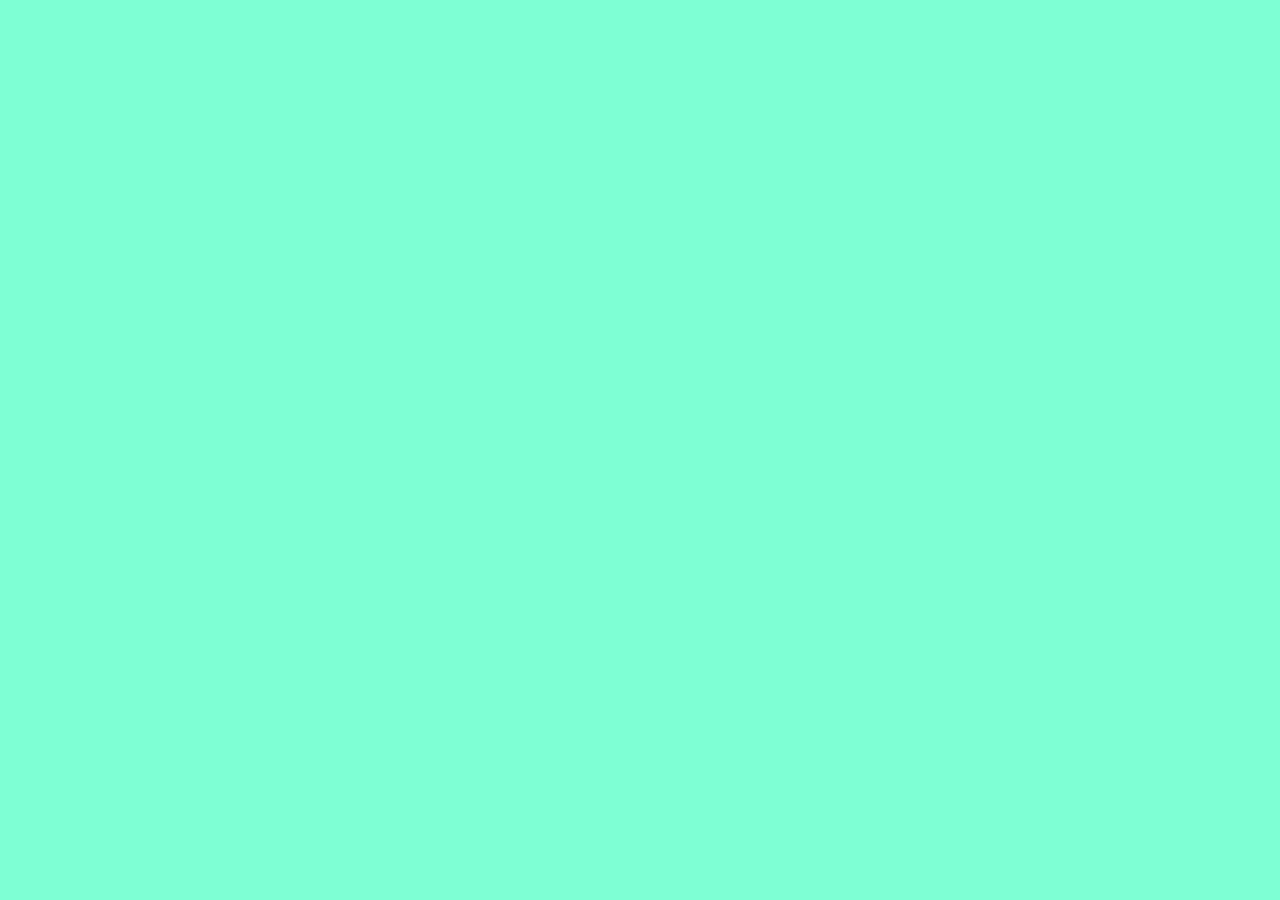
==== index.html @ a8926753 "init" ====
<!DOCTYPE html>
<html lang="en">
<head>
    <meta charset="UTF-8">
    <meta http-equiv="X-UA-Compatible" content="IE=edge">
    <meta name="viewport" content="width=device-width, initial-scale=1.0">
    <title>Pepe Kalle</title>
    <link rel="stylesheet" href="style.css">
</head>
<body>
    
</body>
</html>
---- style.css ----
body {
    background-color: aquamarine;
}
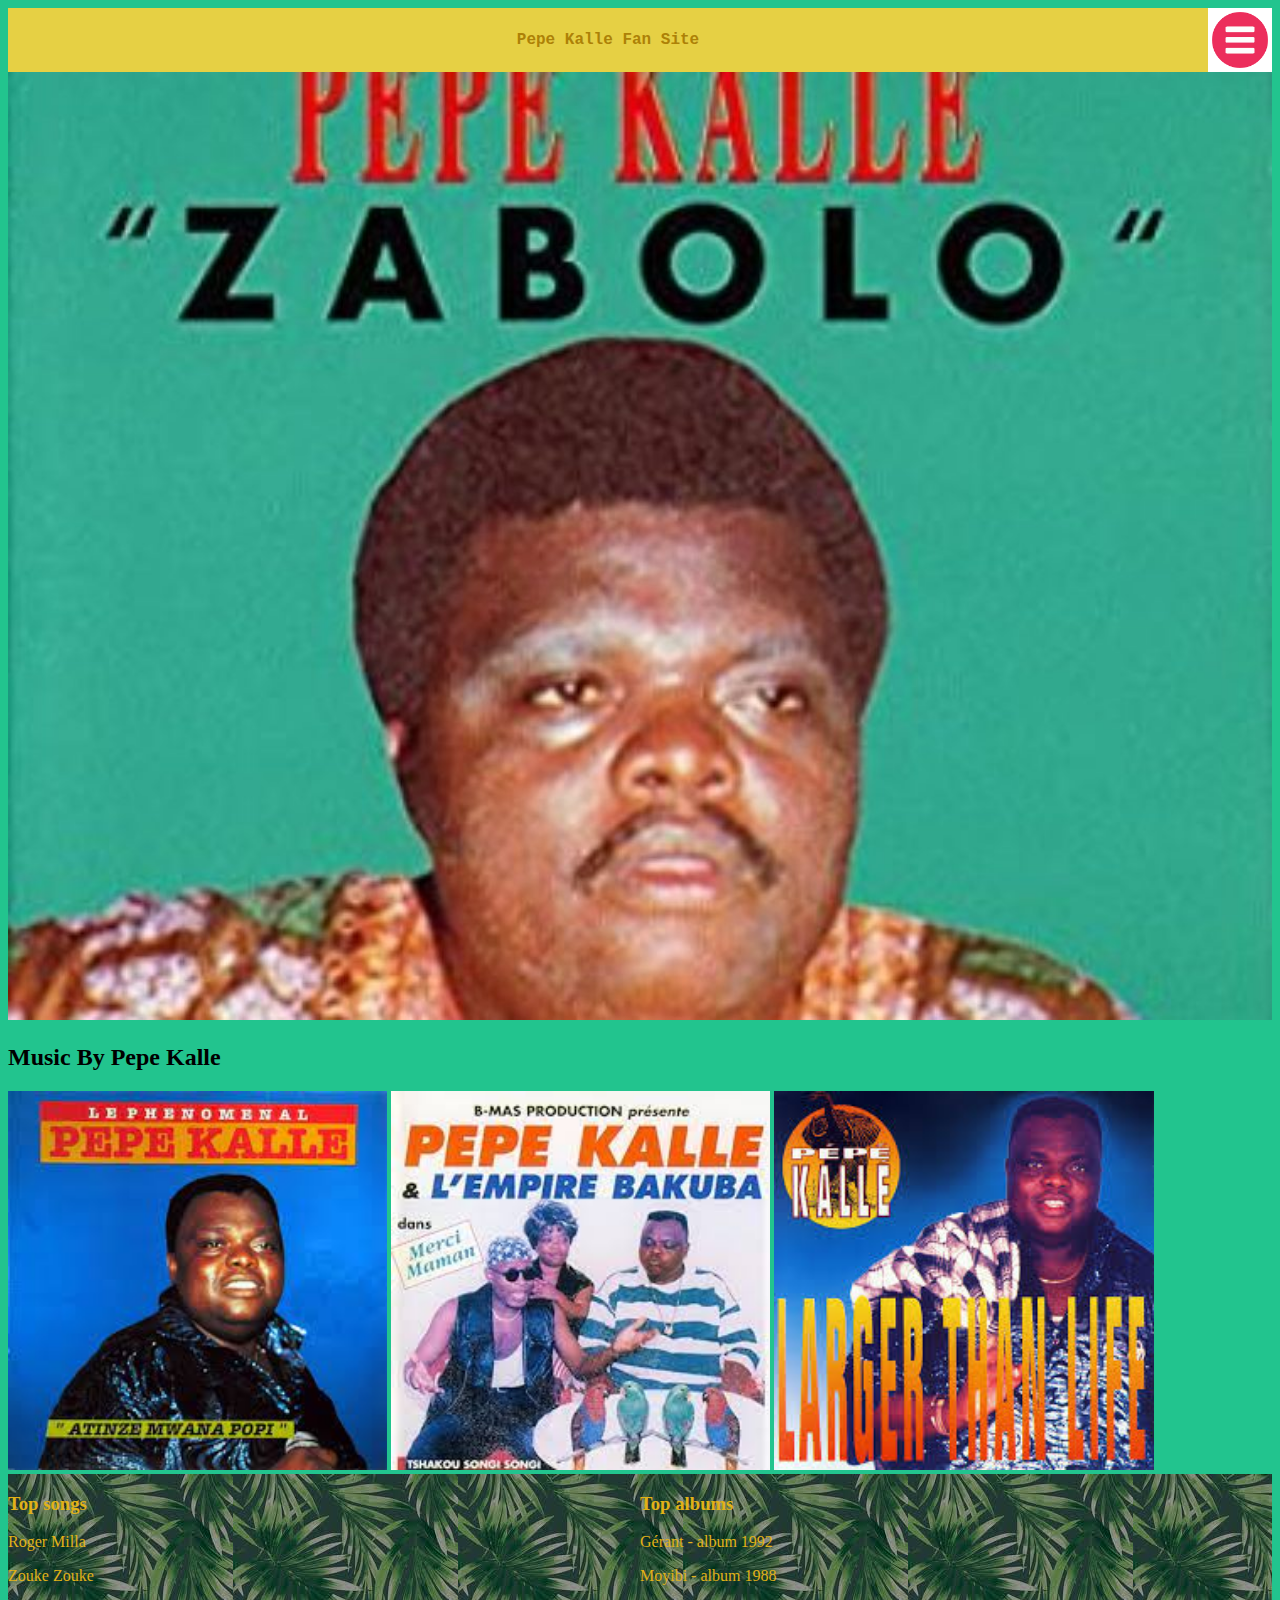
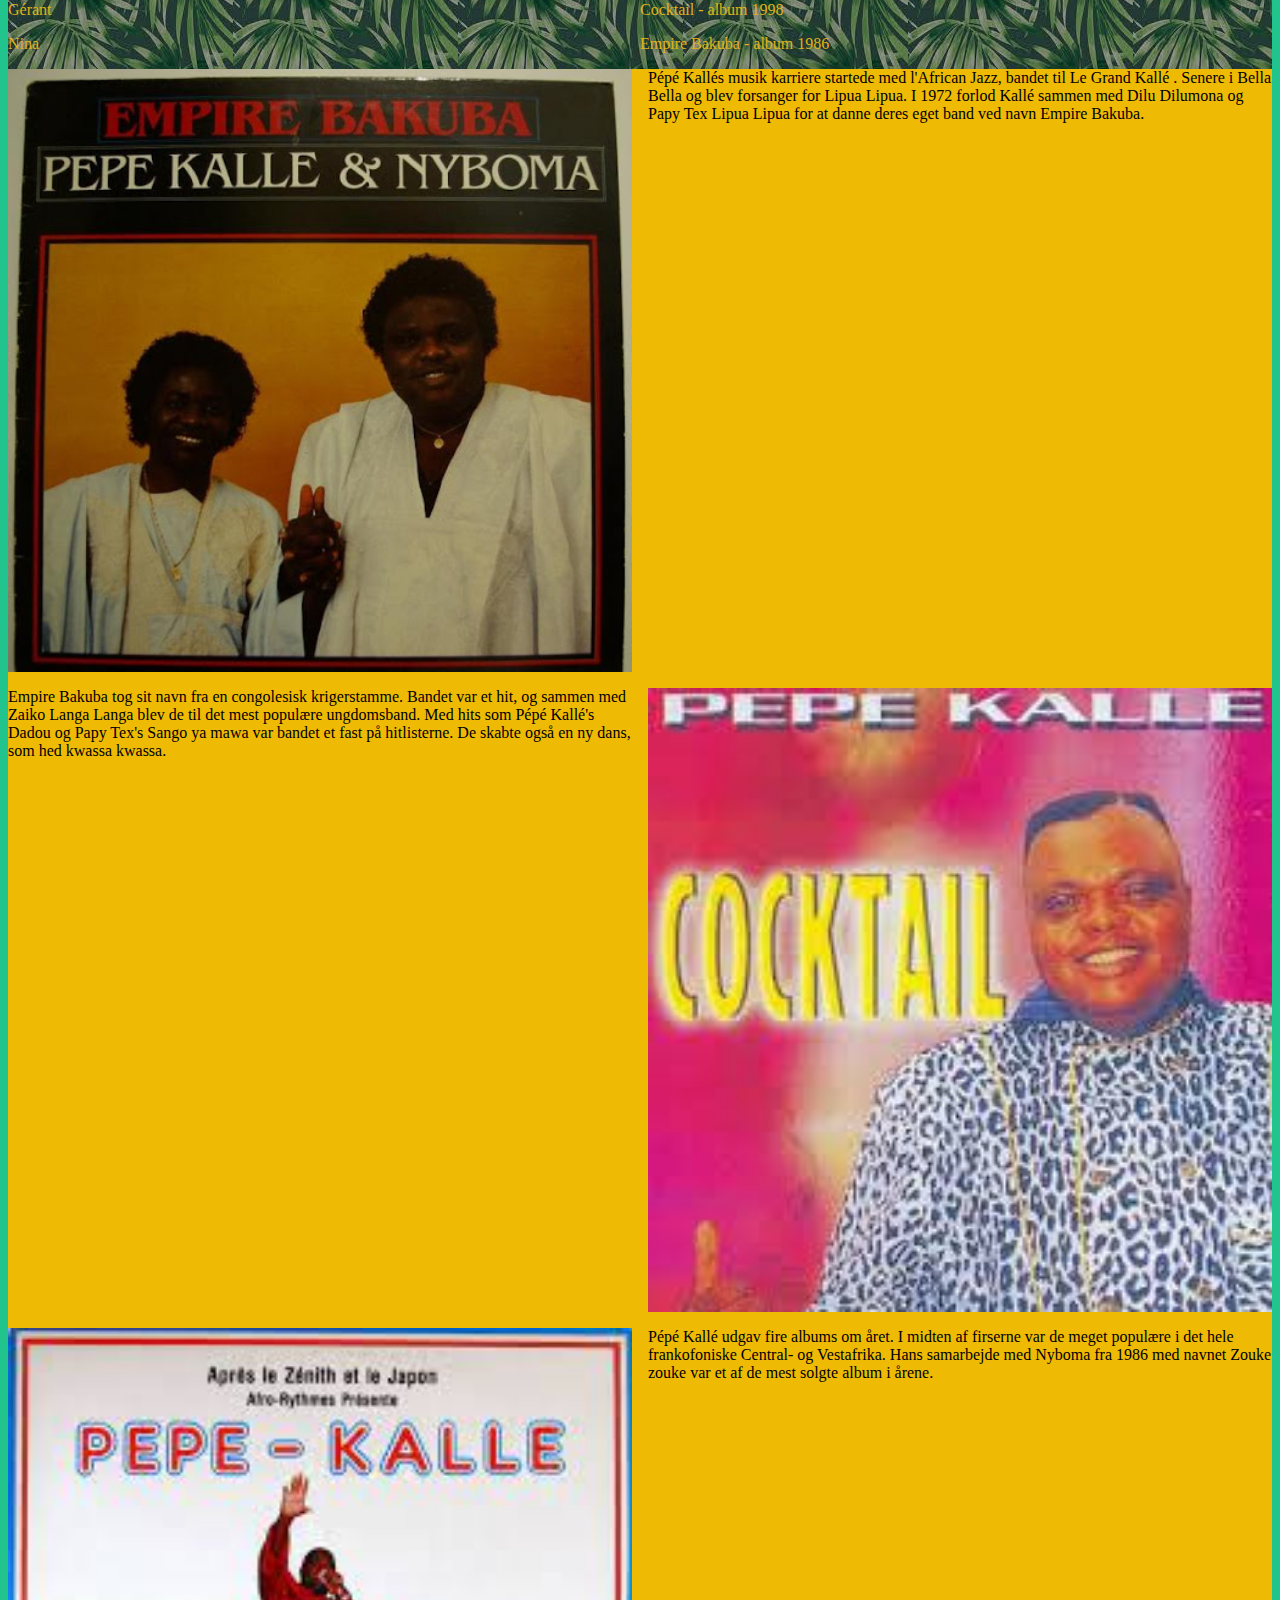
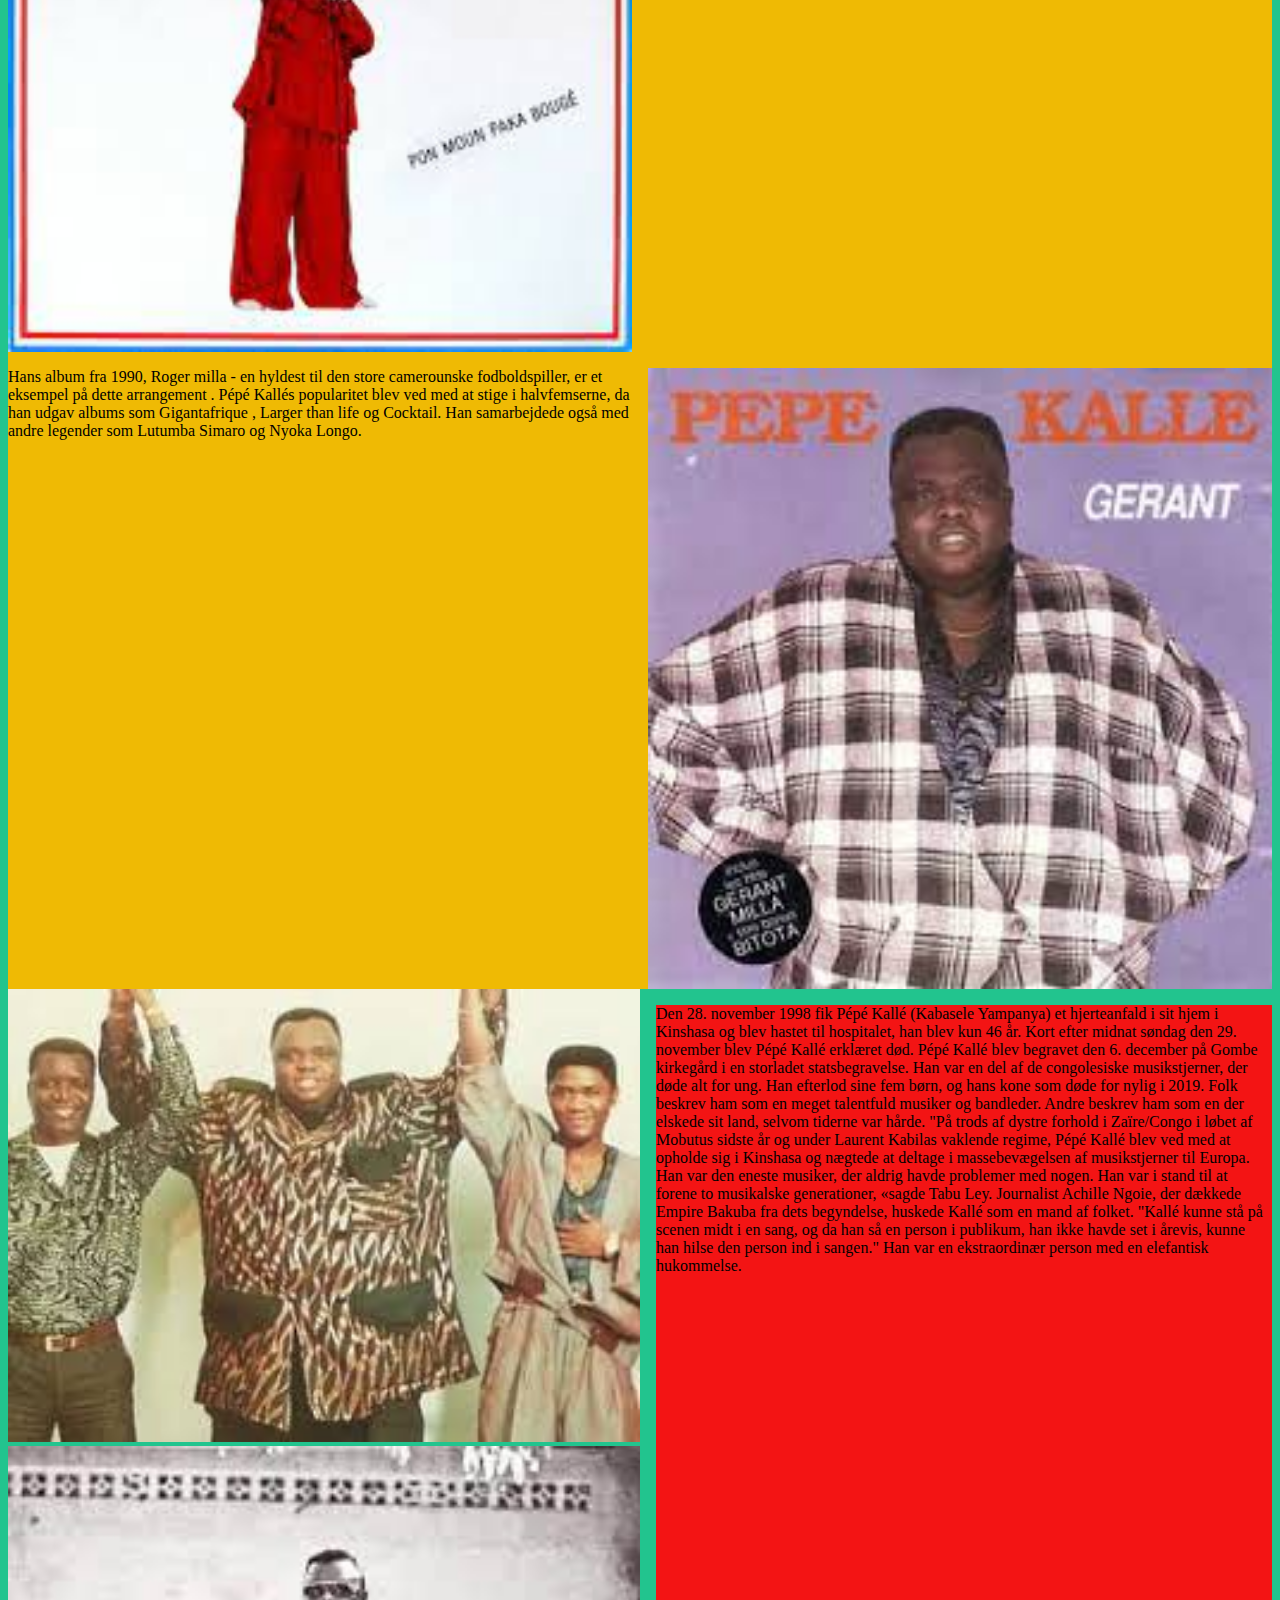
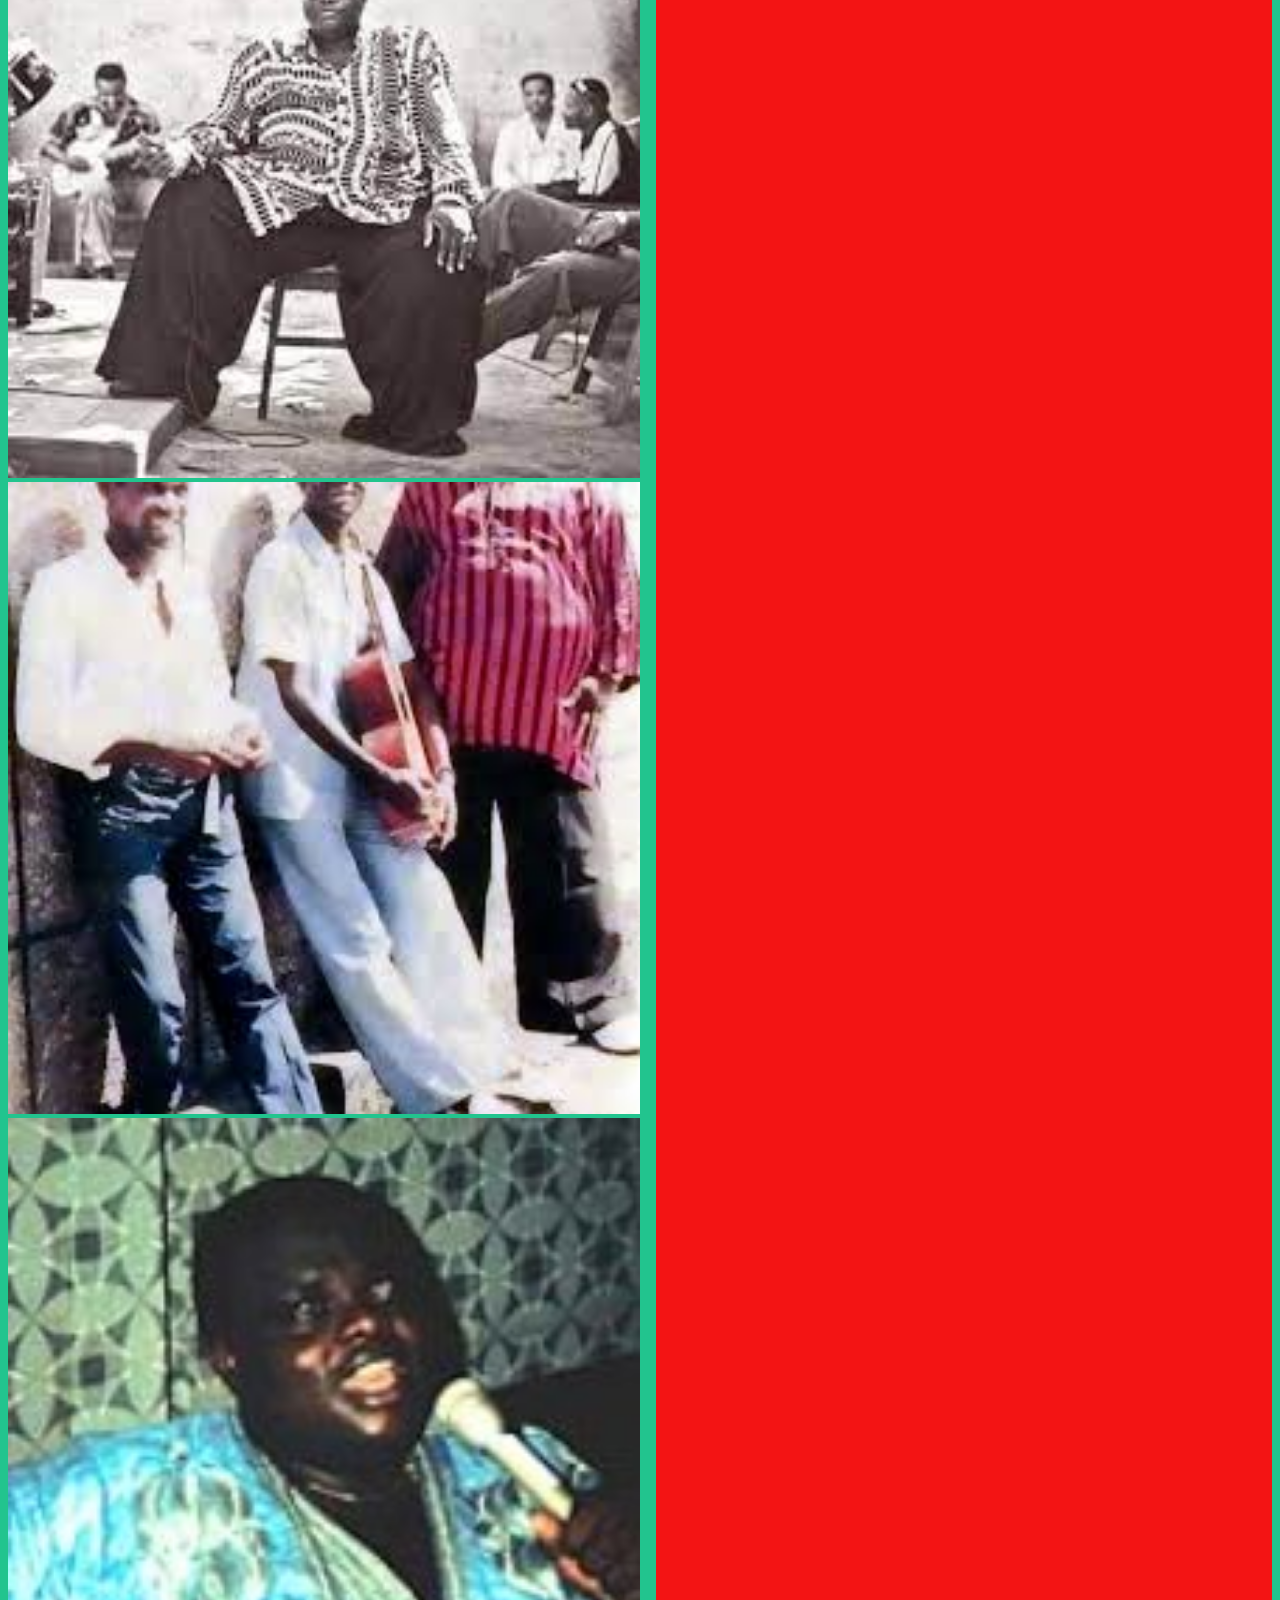
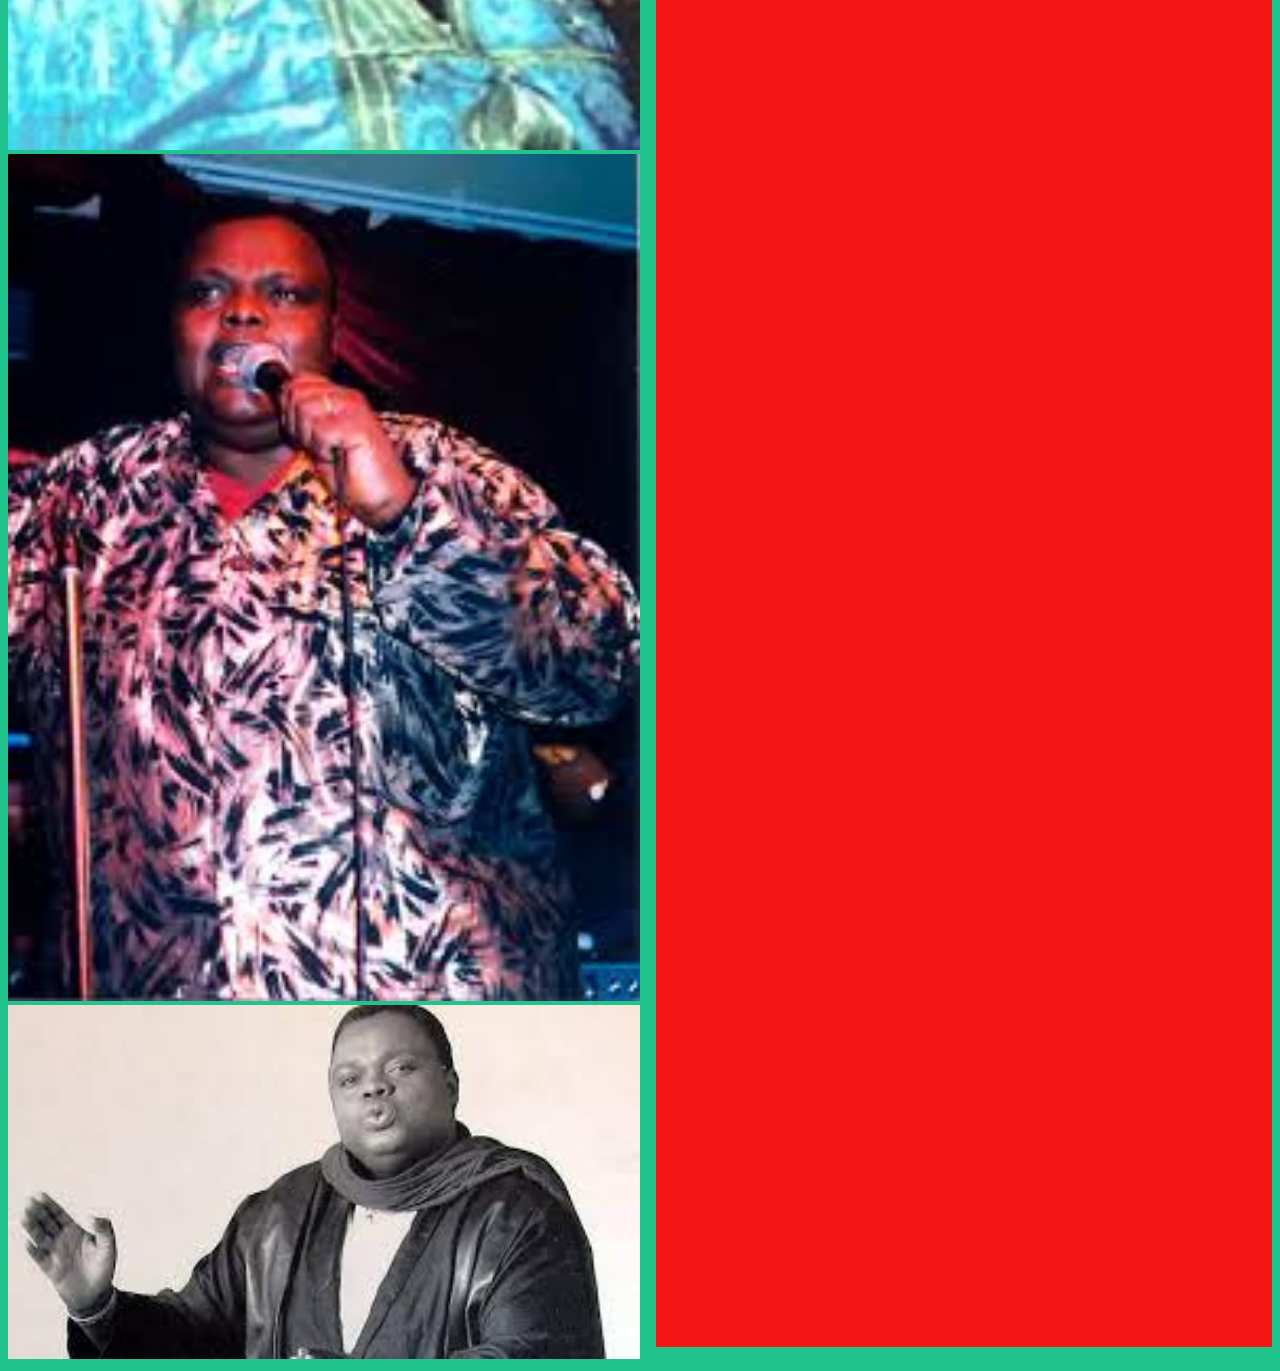
==== commit 57505f74: "dump" ====
--- a/index.html
+++ b/index.html
@@ -8,6 +8,129 @@
     <link rel="stylesheet" href="style.css">
 </head>
 <body>
+    <header class="header">
+        <h1 class="headline">Pepe Kalle Fan Site</h1>
+        <nav class="menu">
+            <img src="images/img.menu.png" alt="" class="icon">
+        </nav>
+    </header>
+    <section class="introduction">
+        <img src="images/Pepe-Kalle-1200x900.jpg" alt="" class="introduction__image">
+        <h2 class="subheading">Music By Pepe Kalle</h2>
+        <section class="slider">
+            <img src="images/img.pepe.jpg" alt="" class="slider__album">
+            <img src="images/img.pepe.kalle 3.jpg" alt="" class="slider__album">
+            <img src="images/img.album.3.jpg" alt="" class="slider__album">
+        </section>
+    </section>
+    <section class="songs">
+        <section class="top_songs">
+            <h3 class="top_songs__headline">Top songs</h3>
+            <p class="top_songs__title">Roger Milla</p>
+            <p class="top_songs__title">Zouke Zouke</p>
+            <p class="top_songs__title">Gérant</p>
+            <p class="top_songs__title">Nina</p>
+        </section>
+        <section class="top_albums">
+            <h3 class="top_albums__headline">Top albums</h3>
+            <p class="top_albums__title">Gérant - album 1992</p>
+            <p class="top_albums__title">Moyibi - album 1988</p>
+            <p class="top_albums__title">Cocktail - album 1998</p>
+            <p class="top_albums__title">Empire Bakuba - album 1986</p>
+        </section>
+    </section>
     
+    <section class="albums">
+        <img src="images/img.album.2.jpg" alt="" class="albums__cover">
+        <p class="albums__description">Pépé Kallés musik karriere 
+        startede med l'African Jazz, 
+        bandet til Le Grand Kallé . 
+        Senere i Bella Bella og blev 
+        forsanger for Lipua Lipua. 
+        I 1972 forlod Kallé sammen 
+        med Dilu Dilumona og 
+        Papy Tex Lipua Lipua for at 
+        danne deres eget band ved 
+        navn Empire Bakuba.</p>  
+        <p class="albums__description">Empire Bakuba tog sit navn 
+        fra en congolesisk 
+        krigerstamme. Bandet var et 
+        hit, og sammen med Zaiko 
+        Langa Langa blev de til det mest 
+        populære ungdomsband. 
+        Med hits som Pépé Kallé's
+         Dadou og Papy Tex's Sango ya 
+        mawa var bandet et fast på
+        hitlisterne. De skabte også en ny 
+        dans, som hed kwassa kwassa.</p>
+        <img src="images/images.cocktail.jpg" alt="" class="albums__cover"> 
+        <img src="images/img.album.jpg" alt="" class="albums__cover">
+        <p class="albums__description">Pépé Kallé udgav fire albums 
+        om året. I midten af firserne var 
+        de meget populære i det hele 
+        frankofoniske Central- og 
+        Vestafrika. Hans samarbejde
+         med Nyboma fra 1986 med 
+        navnet Zouke zouke var et af 
+        de mest solgte album i årene.</p> 
+        <p class="albums__description">Hans album fra 1990, Roger 
+        milla - en hyldest til  den store 
+        camerounske fodboldspiller, er 
+        et eksempel på dette arrangement
+        . Pépé Kallés popularitet blev 
+        ved med at stige i halvfemserne, 
+        da han udgav albums som 
+        Gigantafrique , Larger than life 
+        og Cocktail. Han samarbejdede 
+        også med andre legender som 
+        Lutumba Simaro og Nyoka Longo.</p>
+        <img src="images/img.album.4.jpg" alt="" class="albums__cover"> 
+    </section>
+    <section class="dead">
+        <section class="dead__images">
+                    <img src="images/img.pepe.kalle.4.jpg" alt="" class="photograf">
+                    <img src="images/img.pepe-kalle-2.jpg" alt="" class="photograf">
+                    <img src="images/images.pepe.jpg" alt="">
+                    <img src="images/img.pepekalle.jpg" alt="" class="photograf">
+                    <img src="images/images.kalle.jpg" alt="">
+                    <img src="images/img.pepe.kalle.5.jpg" alt="" class="dead--long">
+        </section>
+        <p class="dead__description">Den 28. november 1998 fik 
+            Pépé Kallé (Kabasele Yampanya) et 
+            hjerteanfald i sit hjem i Kinshasa og 
+            blev hastet til hospitalet, han blev kun 
+            46 år. Kort efter midnat søndag den 
+            29. november blev Pépé Kallé 
+            erklæret død. Pépé Kallé blev 
+            begravet den 6. december på Gombe 
+            kirkegård i en storladet statsbegravelse. 
+            Han var en del af de congolesiske 
+            musikstjerner, der døde alt for ung. 
+            Han efterlod sine fem børn, og hans 
+            kone som døde for nylig i 2019. 
+            Folk beskrev ham som en meget 
+            talentfuld musiker og bandleder. 
+            Andre beskrev ham som en der elskede
+             sit land, selvom tiderne var hårde. 
+            "På trods af dystre forhold i 
+            Zaïre/Congo i løbet af Mobutus sidste 
+            år og under Laurent Kabilas vaklende 
+            regime, Pépé Kallé blev ved med at 
+            opholde sig i Kinshasa og nægtede at 
+            deltage i massebevægelsen af 
+            musikstjerner til Europa. Han var 
+            den eneste musiker, der aldrig havde 
+            problemer med nogen. Han var i stand 
+            til at forene to musikalske generationer, 
+            «sagde Tabu Ley. Journalist Achille Ngoie,
+             der dækkede Empire Bakuba fra dets 
+            begyndelse, huskede Kallé som en mand 
+            af folket. "Kallé kunne stå på scenen 
+            midt i en sang, og da han så en person i 
+            publikum, han ikke havde set i årevis, 
+            kunne han hilse den person ind i sangen." 
+            Han var en ekstraordinær person 
+            med en elefantisk hukommelse. </p> 
+    </section>   
 </body>
-</html>+</html>
--- a/style.css
+++ b/style.css
@@ -1,3 +1,74 @@
 body {
-    background-color: aquamarine;
+    background-color: rgb(34, 196, 142);
+}
+
+.headline {
+    font-size: 16px;
+    font-family: 'Courier New', Courier, monospace;
+    color: rgb(173, 129, 7);
+    margin: auto auto auto auto;
+
+}
+
+.header {
+    display: grid;
+    grid-template-columns: 1fr 4em;
+    grid-template-rows: 4em;
+    background-color: #E6D044;
+}
+
+.icon {
+    width: 4em;
+    float: right;
+}
+.introduction__image {
+    width: 100%;
+}
+.subheading {
+}
+.slider__album {
+    width: 30%;
+}
+.top_albums {
+    float: left;
+}
+.albums__cover {
+    width: 100%;
+}
+.songs {
+    background-image: url("images/img.leaves.jpg");
+    display: grid;
+    grid-template-columns: 1fr 1fr;
+    color: #E2B217;
+}
+.albums {
+    display: grid;
+    gap: 1em;
+    grid-template-columns: 1fr 1fr;
+    background-color: #EFBA04;
+
+}
+.albums p {
+    margin: 0;
+}
+.dead {
+    display: grid;
+    grid-template-columns: 1fr 1fr;
+}
+
+.dead__description {
+    grid-row: 1/4;
+    grid-column: 2/3;
+    margin: 1em 0 1em 1em;
+    background-color: #F31414;
+}
+.dead img {
+    width: 100%;
+}
+.dead--long {
+    grid-column: span 2;
+}
+
+.photograph {
+    grid-column: 1;
 }